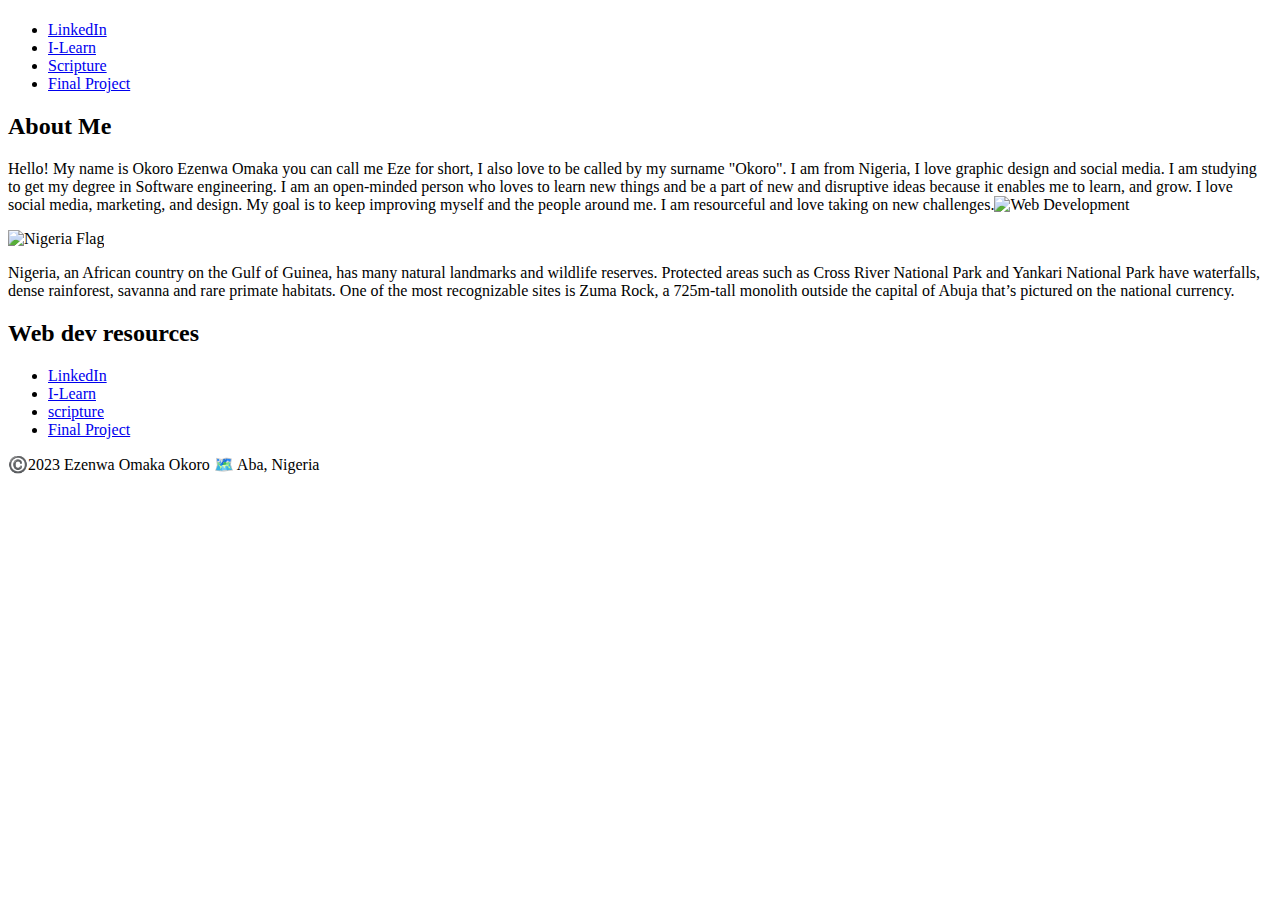
==== index.html @ 816be3d0 "Add files via upload" ====
<!DOCTYPE html>
<html lang="en">
<head>
    <meta charset="UTF-8">
    <meta name="viewport" content="width=device-width, initial-scale=1.0">
    <title>WDD 131 - Dynamic Web Fundamentals - Okoro Ezenwa Omaka</title>
    <meta name="description" content="WDD 131 - Dynamic Web Fundamentals">
    <meta name="author" content="Ezenwa Omaka Okoro">
    <link rel="stylesheet" href="styles/base.css">
    <link rel="stylesheet"
        href="https://fonts.googleapis.com/css2?family=Roboto:wght@400;700&family=Open+Sans:wght@400;700&display=swap">
    <script src="scripts/getdates.js" defer></script>
</head>
<body>
    <header>
        <h1></h1>
        <nav>
            <ul>
                <li><a href="#">LinkedIn</a></li>
                <li><a href="#">I-Learn</a></li>
                <li><a href="#">Scripture</a></li>
                <li><a href="#">Final Project</a></li>
            </ul>
        </nav>
    </header>
    <main class="main">
        <section class="card1">
            <h2>About Me</h2>
            <p>Hello! My name is Okoro Ezenwa Omaka you can call me Eze for short, I also love to be called by my
                surname "Okoro". I am from Nigeria, I love graphic design and social media. I am studying to get my
                degree in Software engineering. I am an open-minded person who loves to learn new things and be a
                part of new and disruptive ideas because it enables me to learn, and grow. I love social media,
                marketing, and design. My goal is to keep improving myself and the people around me. I am
                resourceful and love taking on new challenges.<img src="images/profile.jpg" alt="Web Development">
            </p>
            <aside class="box">
                <img src="images/Nigeria(2).jpg" alt="Nigeria Flag">
                <p>Nigeria, an African country on the Gulf of Guinea, has many natural landmarks and wildlife
                    reserves. Protected areas such as Cross River National Park and Yankari National Park have
                    waterfalls, dense rainforest, savanna and rare primate habitats. One of the most recognizable
                    sites is Zuma Rock, a 725m-tall monolith outside the capital of Abuja that’s pictured on the
                    national currency.</p>
            </aside>
        </section>
        <section class="card2">
            <h2>Web dev resources</h2>
            <ul>
                <li><a href="#">LinkedIn</a></li>
                <li><a href="#">I-Learn</a></li>
                <li><a href="#">scripture</a></li>
                <li><a href="#">Final Project</a></li>
            </ul>
        </section>
    </main>
    <footer>
        <p>
            ©️2023 Ezenwa Omaka Okoro 🗺️ Aba, Nigeria
            <span id="currentyear"></span>
        </p>
        <p id="lastModified"></p>
    </footer>
</body>
</html>
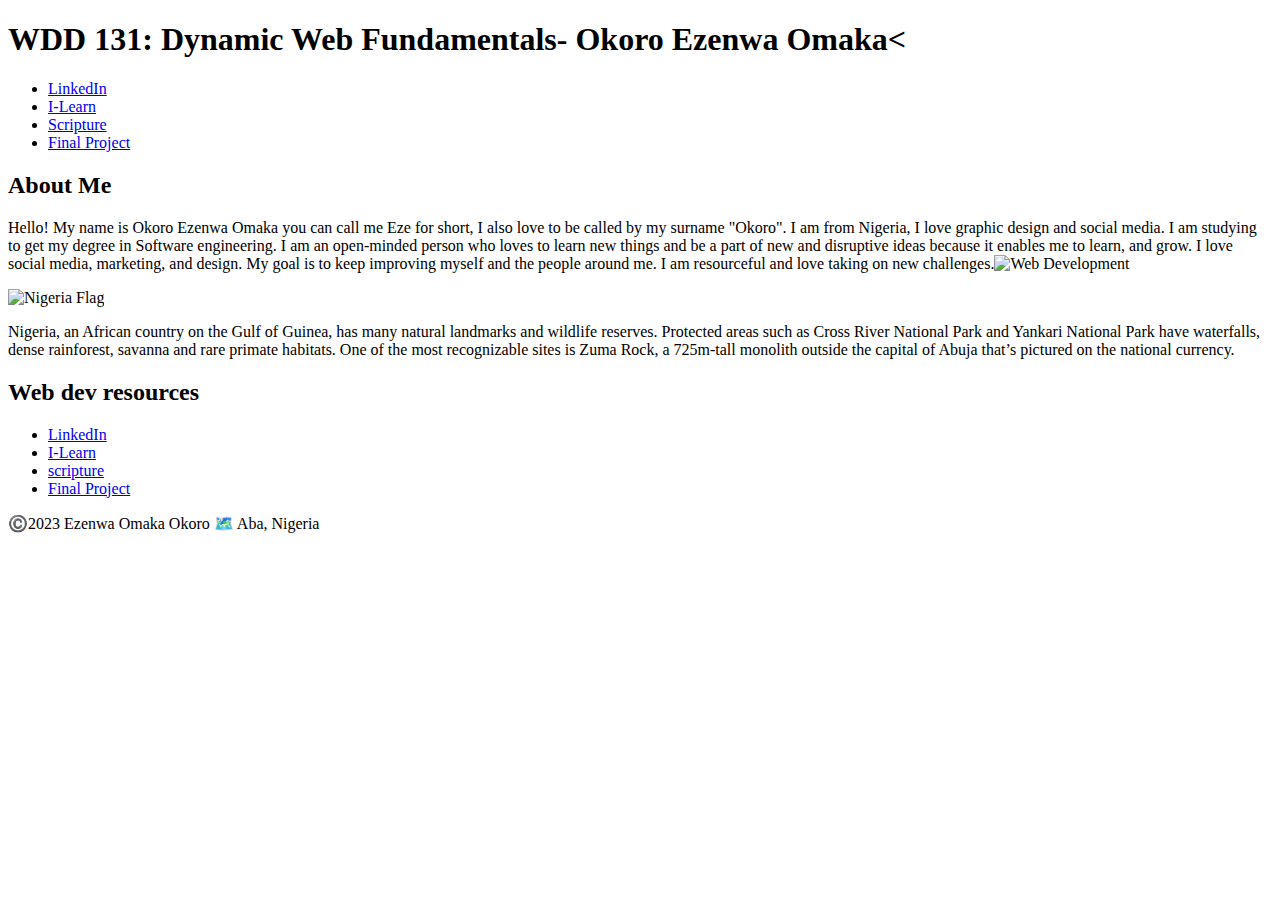
==== commit 5d9455ce: "Update index.html" ====
--- a/index.html
+++ b/index.html
@@ -7,13 +7,11 @@
     <meta name="description" content="WDD 131 - Dynamic Web Fundamentals">
     <meta name="author" content="Ezenwa Omaka Okoro">
     <link rel="stylesheet" href="styles/base.css">
-    <link rel="stylesheet"
-        href="https://fonts.googleapis.com/css2?family=Roboto:wght@400;700&family=Open+Sans:wght@400;700&display=swap">
     <script src="scripts/getdates.js" defer></script>
 </head>
 <body>
     <header>
-        <h1></h1>
+        <h1>WDD 131: Dynamic Web Fundamentals- Okoro Ezenwa Omaka<</h1>
         <nav>
             <ul>
                 <li><a href="#">LinkedIn</a></li>
@@ -60,4 +58,4 @@
         <p id="lastModified"></p>
     </footer>
 </body>
-</html>+</html>
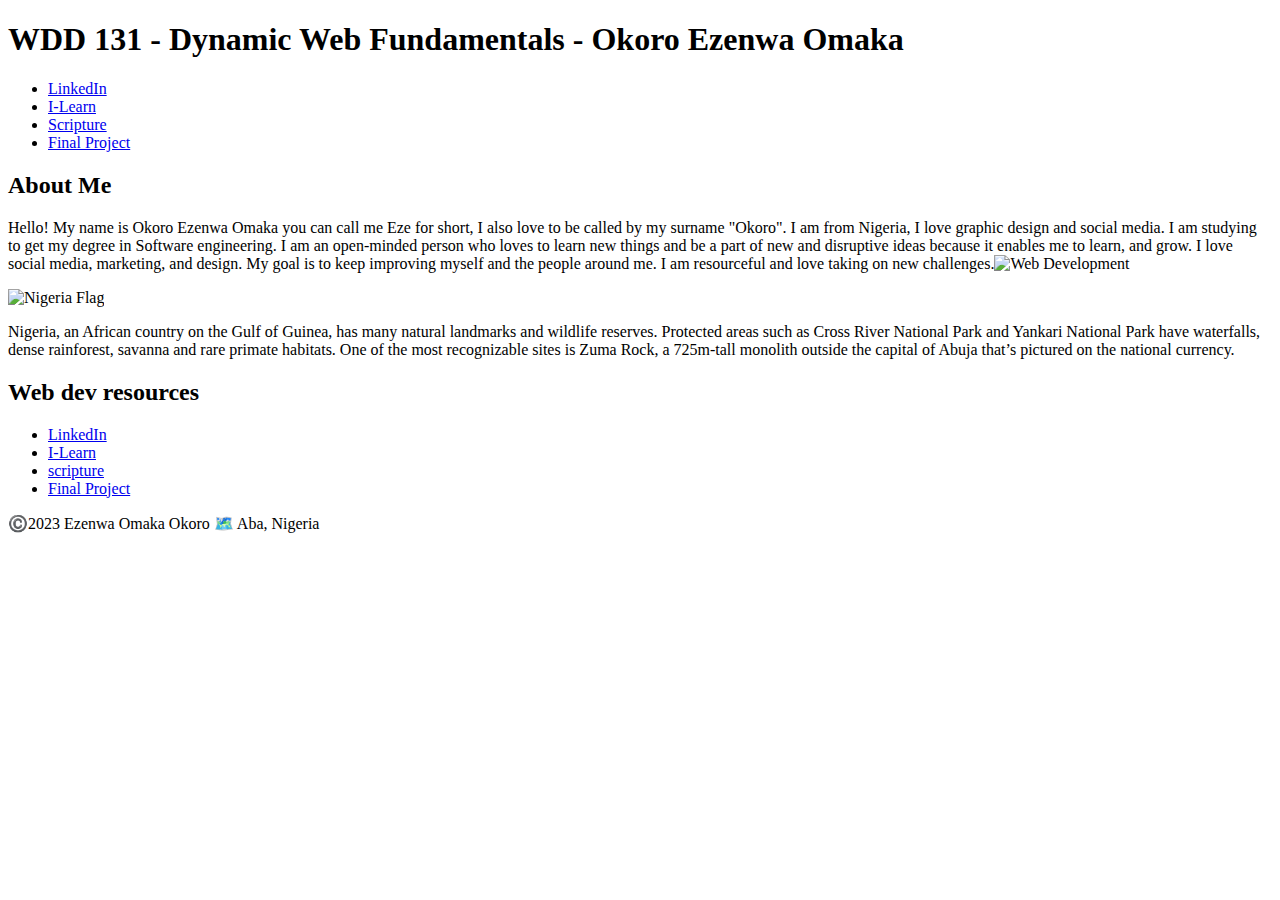
==== commit 6812db49: "Update index.html" ====
--- a/index.html
+++ b/index.html
@@ -11,7 +11,7 @@
 </head>
 <body>
     <header>
-        <h1>WDD 131: Dynamic Web Fundamentals- Okoro Ezenwa Omaka<</h1>
+        <h1>WDD 131 - Dynamic Web Fundamentals - Okoro Ezenwa Omaka</h1>
         <nav>
             <ul>
                 <li><a href="#">LinkedIn</a></li>
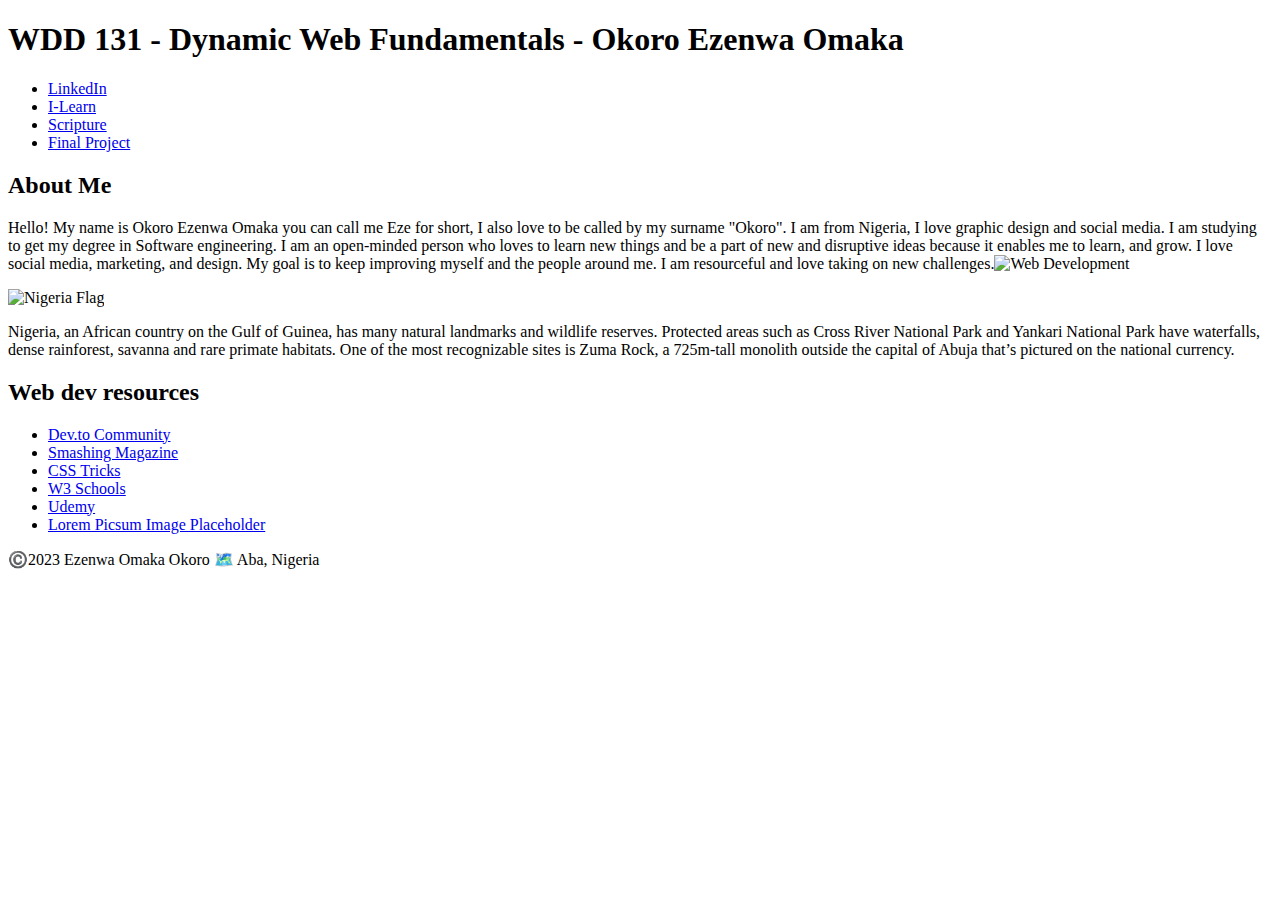
==== commit adbf1426: "Update index.html" ====
--- a/index.html
+++ b/index.html
@@ -7,6 +7,10 @@
     <meta name="description" content="WDD 131 - Dynamic Web Fundamentals">
     <meta name="author" content="Ezenwa Omaka Okoro">
     <link rel="stylesheet" href="styles/base.css">
+    <link rel="preconnect" href="https://fonts.googleapis.com">
+    <link rel="preconnect" href="https://fonts.gstatic.com" crossorigin>
+    <link href="https://fonts.googleapis.com/css2?family=DM+Serif+Display:ital@0;1&family=Roboto&display=swap"
+        rel="stylesheet">
     <script src="scripts/getdates.js" defer></script>
 </head>
 <body>
@@ -43,10 +47,12 @@
         <section class="card2">
             <h2>Web dev resources</h2>
             <ul>
-                <li><a href="#">LinkedIn</a></li>
-                <li><a href="#">I-Learn</a></li>
-                <li><a href="#">scripture</a></li>
-                <li><a href="#">Final Project</a></li>
+                <li><a href="#">Dev.to Community</a></li>
+                <li><a href="#">Smashing Magazine</a></li>
+                <li><a href="#">CSS Tricks</a></li>
+                <li><a href="#">W3 Schools</a></li>
+                <li><a href="#">Udemy</a></li>
+                <li><a href="#">Lorem Picsum Image Placeholder</a></li>
             </ul>
         </section>
     </main>
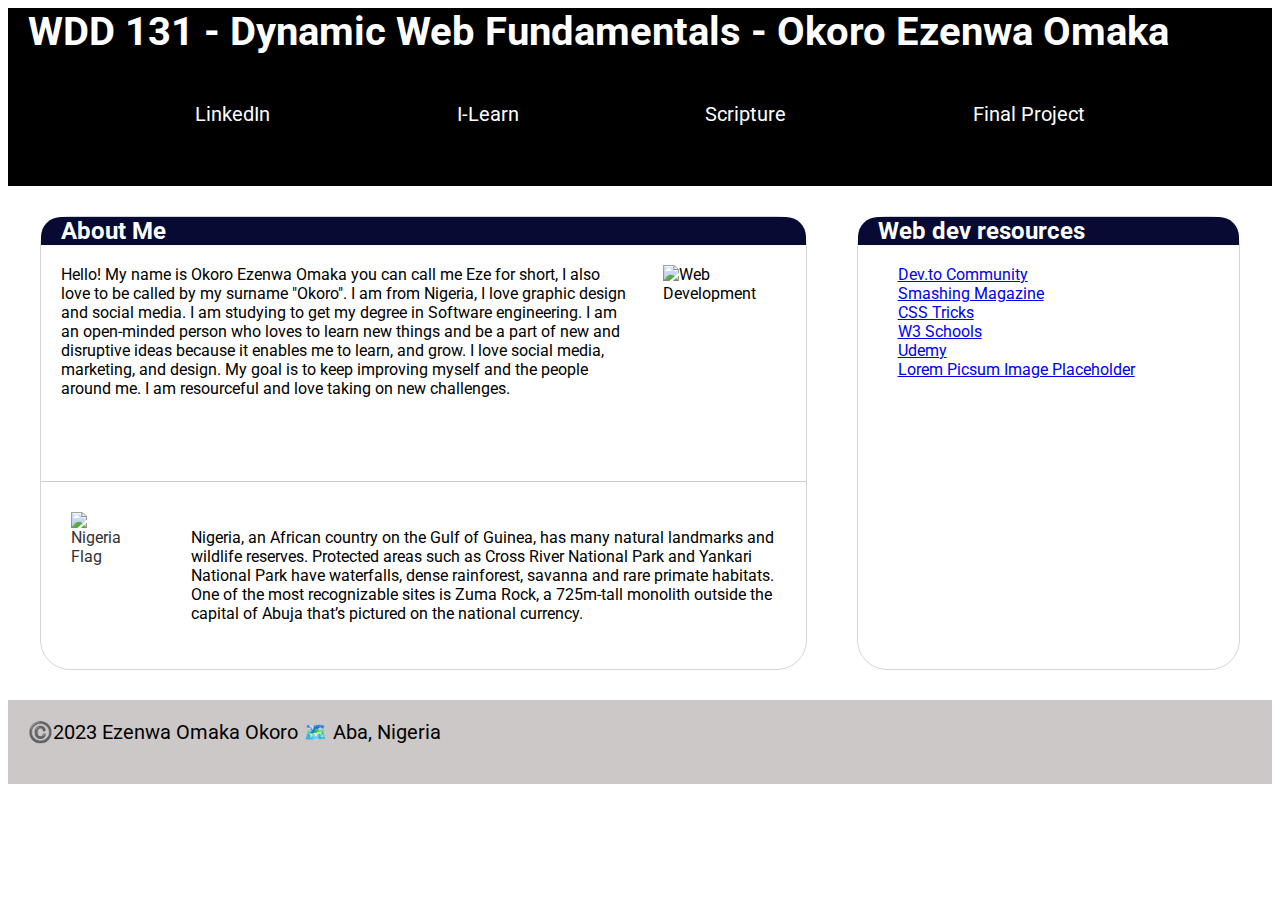
==== commit 72b4e6e9: "Commit" ====
--- a/index.html
+++ b/index.html
@@ -1,67 +1,67 @@
-<!DOCTYPE html>
-<html lang="en">
-<head>
-    <meta charset="UTF-8">
-    <meta name="viewport" content="width=device-width, initial-scale=1.0">
-    <title>WDD 131 - Dynamic Web Fundamentals - Okoro Ezenwa Omaka</title>
-    <meta name="description" content="WDD 131 - Dynamic Web Fundamentals">
-    <meta name="author" content="Ezenwa Omaka Okoro">
-    <link rel="stylesheet" href="styles/base.css">
-    <link rel="preconnect" href="https://fonts.googleapis.com">
-    <link rel="preconnect" href="https://fonts.gstatic.com" crossorigin>
-    <link href="https://fonts.googleapis.com/css2?family=DM+Serif+Display:ital@0;1&family=Roboto&display=swap"
-        rel="stylesheet">
-    <script src="scripts/getdates.js" defer></script>
-</head>
-<body>
-    <header>
-        <h1>WDD 131 - Dynamic Web Fundamentals - Okoro Ezenwa Omaka</h1>
-        <nav>
-            <ul>
-                <li><a href="#">LinkedIn</a></li>
-                <li><a href="#">I-Learn</a></li>
-                <li><a href="#">Scripture</a></li>
-                <li><a href="#">Final Project</a></li>
-            </ul>
-        </nav>
-    </header>
-    <main class="main">
-        <section class="card1">
-            <h2>About Me</h2>
-            <p>Hello! My name is Okoro Ezenwa Omaka you can call me Eze for short, I also love to be called by my
-                surname "Okoro". I am from Nigeria, I love graphic design and social media. I am studying to get my
-                degree in Software engineering. I am an open-minded person who loves to learn new things and be a
-                part of new and disruptive ideas because it enables me to learn, and grow. I love social media,
-                marketing, and design. My goal is to keep improving myself and the people around me. I am
-                resourceful and love taking on new challenges.<img src="images/profile.jpg" alt="Web Development">
-            </p>
-            <aside class="box">
-                <img src="images/Nigeria(2).jpg" alt="Nigeria Flag">
-                <p>Nigeria, an African country on the Gulf of Guinea, has many natural landmarks and wildlife
-                    reserves. Protected areas such as Cross River National Park and Yankari National Park have
-                    waterfalls, dense rainforest, savanna and rare primate habitats. One of the most recognizable
-                    sites is Zuma Rock, a 725m-tall monolith outside the capital of Abuja that’s pictured on the
-                    national currency.</p>
-            </aside>
-        </section>
-        <section class="card2">
-            <h2>Web dev resources</h2>
-            <ul>
-                <li><a href="#">Dev.to Community</a></li>
-                <li><a href="#">Smashing Magazine</a></li>
-                <li><a href="#">CSS Tricks</a></li>
-                <li><a href="#">W3 Schools</a></li>
-                <li><a href="#">Udemy</a></li>
-                <li><a href="#">Lorem Picsum Image Placeholder</a></li>
-            </ul>
-        </section>
-    </main>
-    <footer>
-        <p>
-            ©️2023 Ezenwa Omaka Okoro 🗺️ Aba, Nigeria
-            <span id="currentyear"></span>
-        </p>
-        <p id="lastModified"></p>
-    </footer>
-</body>
-</html>
+<!DOCTYPE html>
+<html lang="en">
+<head>
+    <meta charset="UTF-8">
+    <meta name="viewport" content="width=device-width, initial-scale=1.0">
+    <title>WDD 131 - Dynamic Web Fundamentals - Okoro Ezenwa Omaka</title>
+    <meta name="description" content="WDD 131 - Dynamic Web Fundamentals">
+    <meta name="author" content="Ezenwa Omaka Okoro">
+    <link rel="stylesheet" href="styles/base.css">
+    <link rel="preconnect" href="https://fonts.googleapis.com">
+    <link rel="preconnect" href="https://fonts.gstatic.com" crossorigin>
+    <link href="https://fonts.googleapis.com/css2?family=DM+Serif+Display:ital@0;1&family=Roboto&display=swap"
+        rel="stylesheet">
+    <script src="scripts/getdates.js" defer></script>
+</head>
+<body>
+    <header>
+        <h1>WDD 131 - Dynamic Web Fundamentals - Okoro Ezenwa Omaka</h1>
+        <nav>
+            <ul>
+                <li><a href="#">LinkedIn</a></li>
+                <li><a href="#">I-Learn</a></li>
+                <li><a href="#">Scripture</a></li>
+                <li><a href="#">Final Project</a></li>
+            </ul>
+        </nav>
+    </header>
+    <main class="main">
+        <section class="card1">
+            <h2>About Me</h2>
+            <p>Hello! My name is Okoro Ezenwa Omaka you can call me Eze for short, I also love to be called by my
+                surname "Okoro". I am from Nigeria, I love graphic design and social media. I am studying to get my
+                degree in Software engineering. I am an open-minded person who loves to learn new things and be a
+                part of new and disruptive ideas because it enables me to learn, and grow. I love social media,
+                marketing, and design. My goal is to keep improving myself and the people around me. I am
+                resourceful and love taking on new challenges.<img src="images/profile.jpg" alt="Web Development">
+            </p>
+            <aside class="box">
+                <img src="images/Nigeria(2).jpg" alt="Nigeria Flag">
+                <p>Nigeria, an African country on the Gulf of Guinea, has many natural landmarks and wildlife
+                    reserves. Protected areas such as Cross River National Park and Yankari National Park have
+                    waterfalls, dense rainforest, savanna and rare primate habitats. One of the most recognizable
+                    sites is Zuma Rock, a 725m-tall monolith outside the capital of Abuja that’s pictured on the
+                    national currency.</p>
+            </aside>
+        </section>
+        <section class="card2">
+            <h2>Web dev resources</h2>
+            <ul>
+                <li><a href="#">Dev.to Community</a></li>
+                <li><a href="#">Smashing Magazine</a></li>
+                <li><a href="#">CSS Tricks</a></li>
+                <li><a href="#">W3 Schools</a></li>
+                <li><a href="#">Udemy</a></li>
+                <li><a href="#">Lorem Picsum Image Placeholder</a></li>
+            </ul>
+        </section>
+    </main>
+    <footer>
+        <p>
+            ©️2023 Ezenwa Omaka Okoro 🗺️ Aba, Nigeria
+            <span id="currentyear"></span>
+        </p>
+        <p id="lastModified"></p>
+    </footer>
+</body>
+</html>
--- a/styles/base.css
+++ b/styles/base.css
@@ -0,0 +1,109 @@
+body {
+    font-family: 'Roboto', sans-serif;
+    display: flex;
+    flex-direction: column;
+    min-height: 100vh;
+}
+
+header {
+    background-color: #000000;
+    color: #fff;
+    font-size: 20px;
+
+}
+
+nav ul {
+    display: flex;
+    justify-content: space-evenly;
+    background-color: #000000;
+    text-decoration: none;
+    padding: 20px;
+    list-style-type: none;
+}
+
+nav a {
+    color: #fff;
+    text-decoration: none;
+    transition: background-color 0.3s ease;
+    padding: 20px;
+}
+
+nav ul li a: hover {
+    background-color: #F1C40F;
+    color: #000;
+}
+
+.main {
+    max-width: 1200px;
+    display: grid;
+    grid-template-columns: 2fr 1fr;
+    grid-column: 1 / 2;
+    color: #fff;
+    text-align: left;
+    gap: 50px;
+    margin: 10px auto;
+    padding: 20px;
+}
+
+img {
+    width: auto;
+    height: 200px;
+    padding-right: 50px;
+}
+
+.card1,
+.card2 {
+    border: solid 1px;
+    color: rgb(255, 255, 255);
+    border-radius: 30px;
+    border-color: rgb(209, 214, 214);
+}
+
+p {
+    display: flex;
+    padding-left: 20px;
+    gap: 30px;
+    color: black;
+
+}
+
+h2 {
+    background-color: rgb(7, 11, 51);
+    padding: 0px;
+}
+
+header ul {
+    text-align: left;
+    padding-bottom: 40px;
+    background-color: #000000;
+    color: #ffffff;
+}
+
+footer {
+    background-color: rgb(204, 200, 200);
+    font-size: 20px;
+}
+
+
+h2,
+h1 {
+    border-bottom: 20px;
+    border-top-right-radius: 20px;
+    border-top-left-radius: 20px;
+    margin-top: 0px;
+    padding-top: 0px;
+    padding-left: 20px;
+    padding-bottom: 0px;
+}
+
+aside {
+    border-top: 1px solid rgba(0, 0, 0, 0.2);
+    padding: 30px;
+    color: #333;
+    display: flex;
+}
+
+aside img {
+    width: 200px;
+    height: auto;
+}